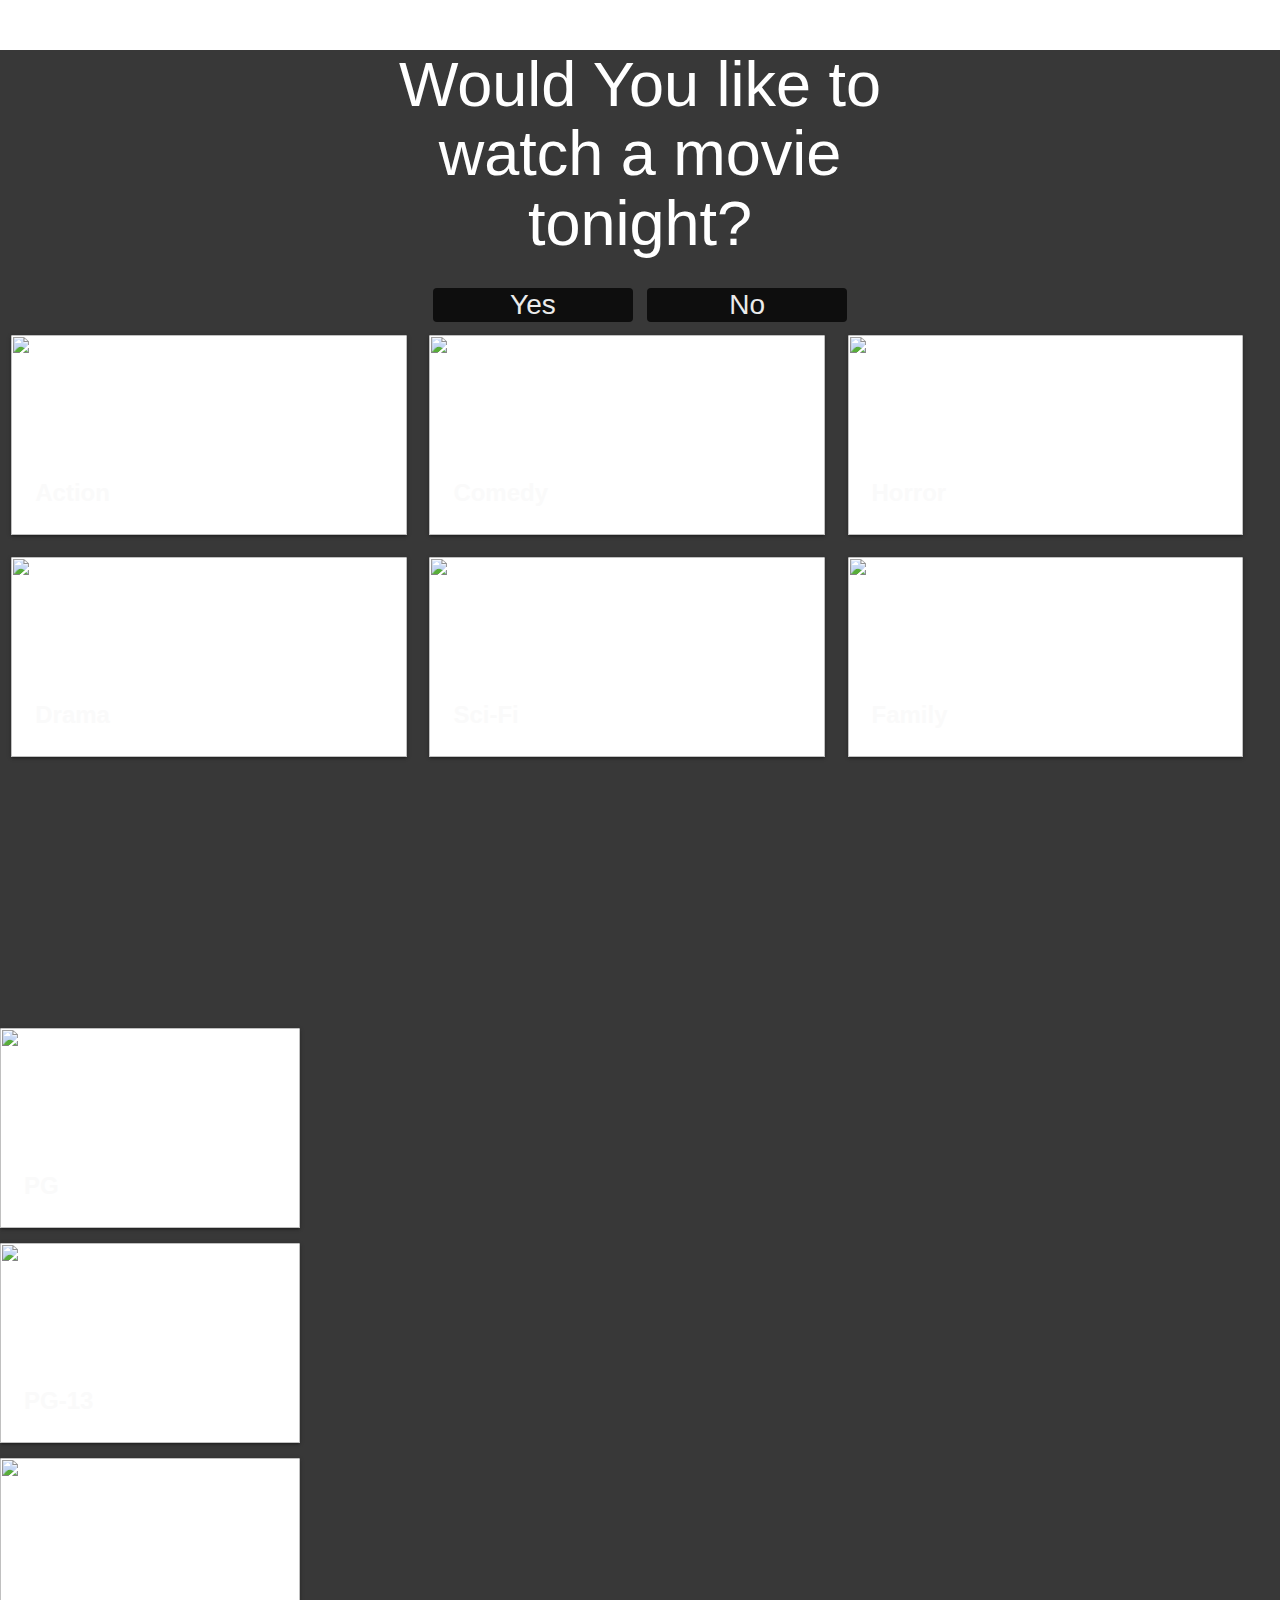
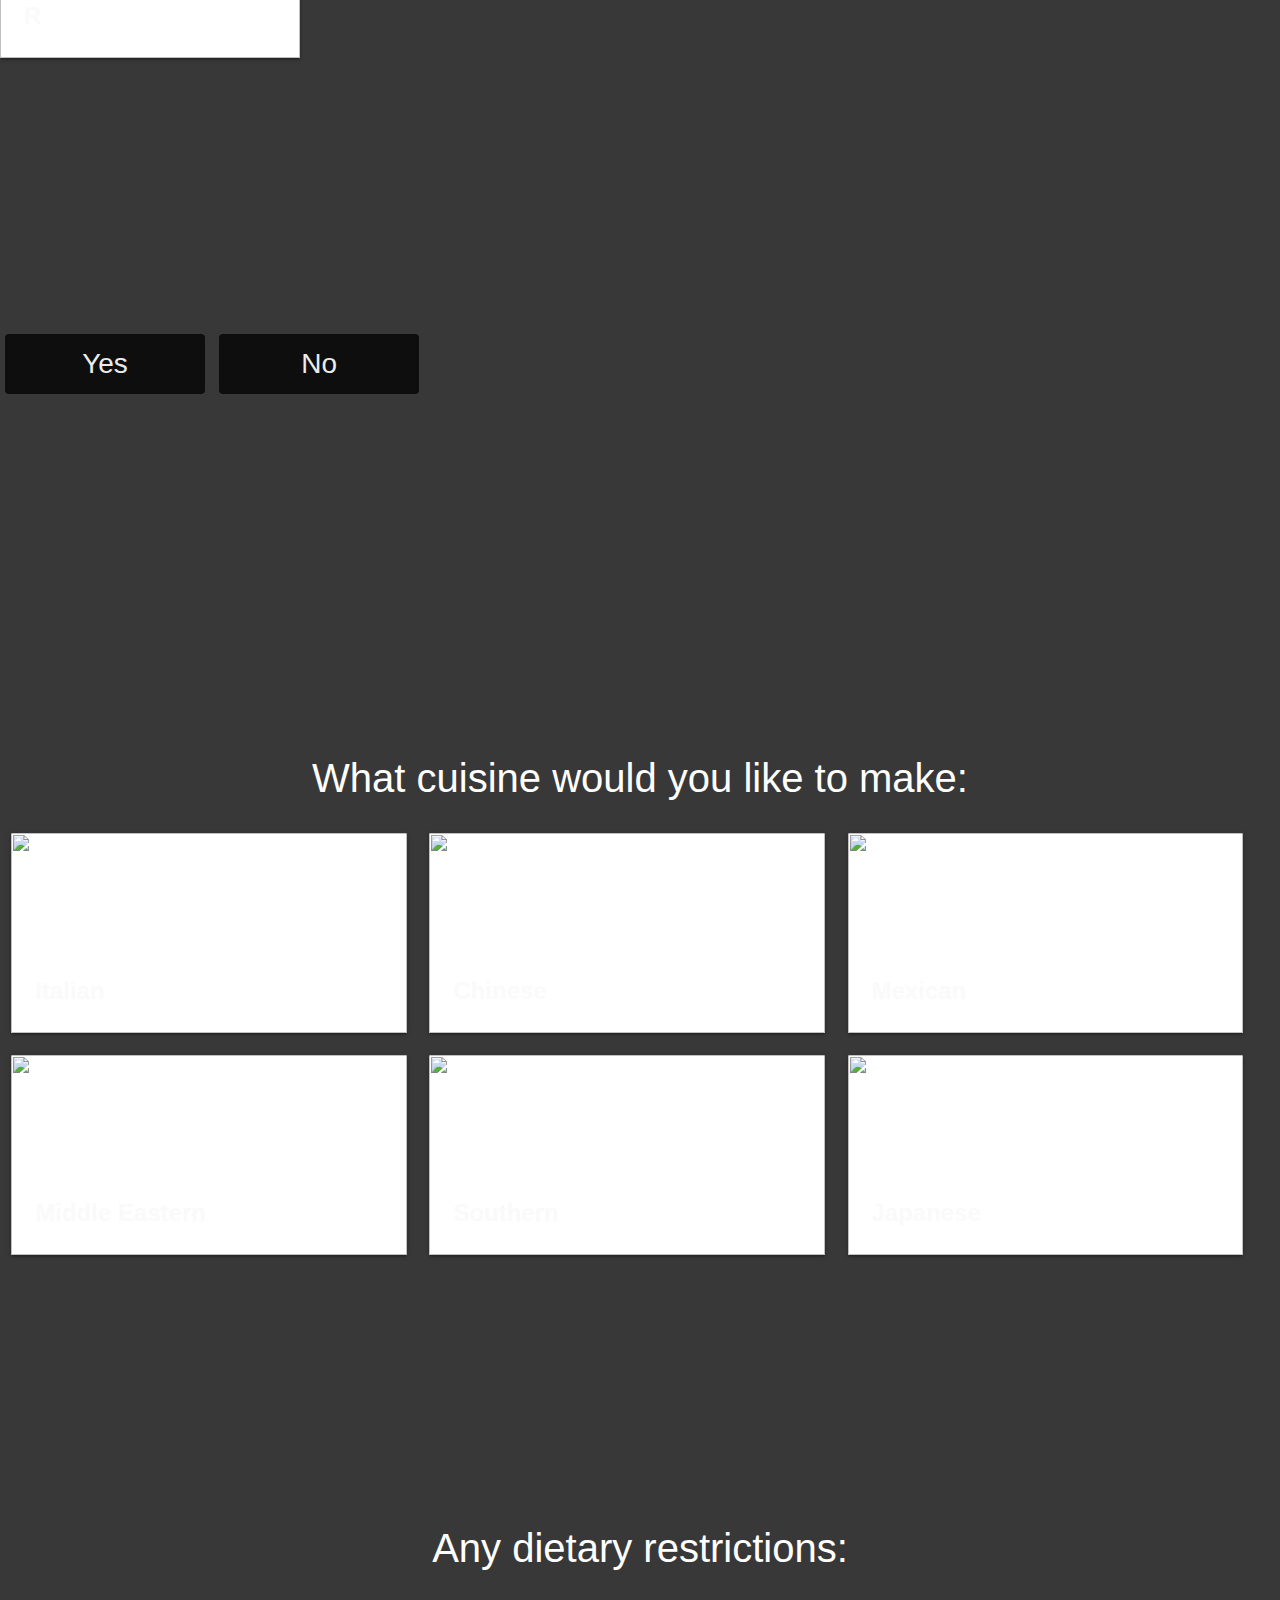
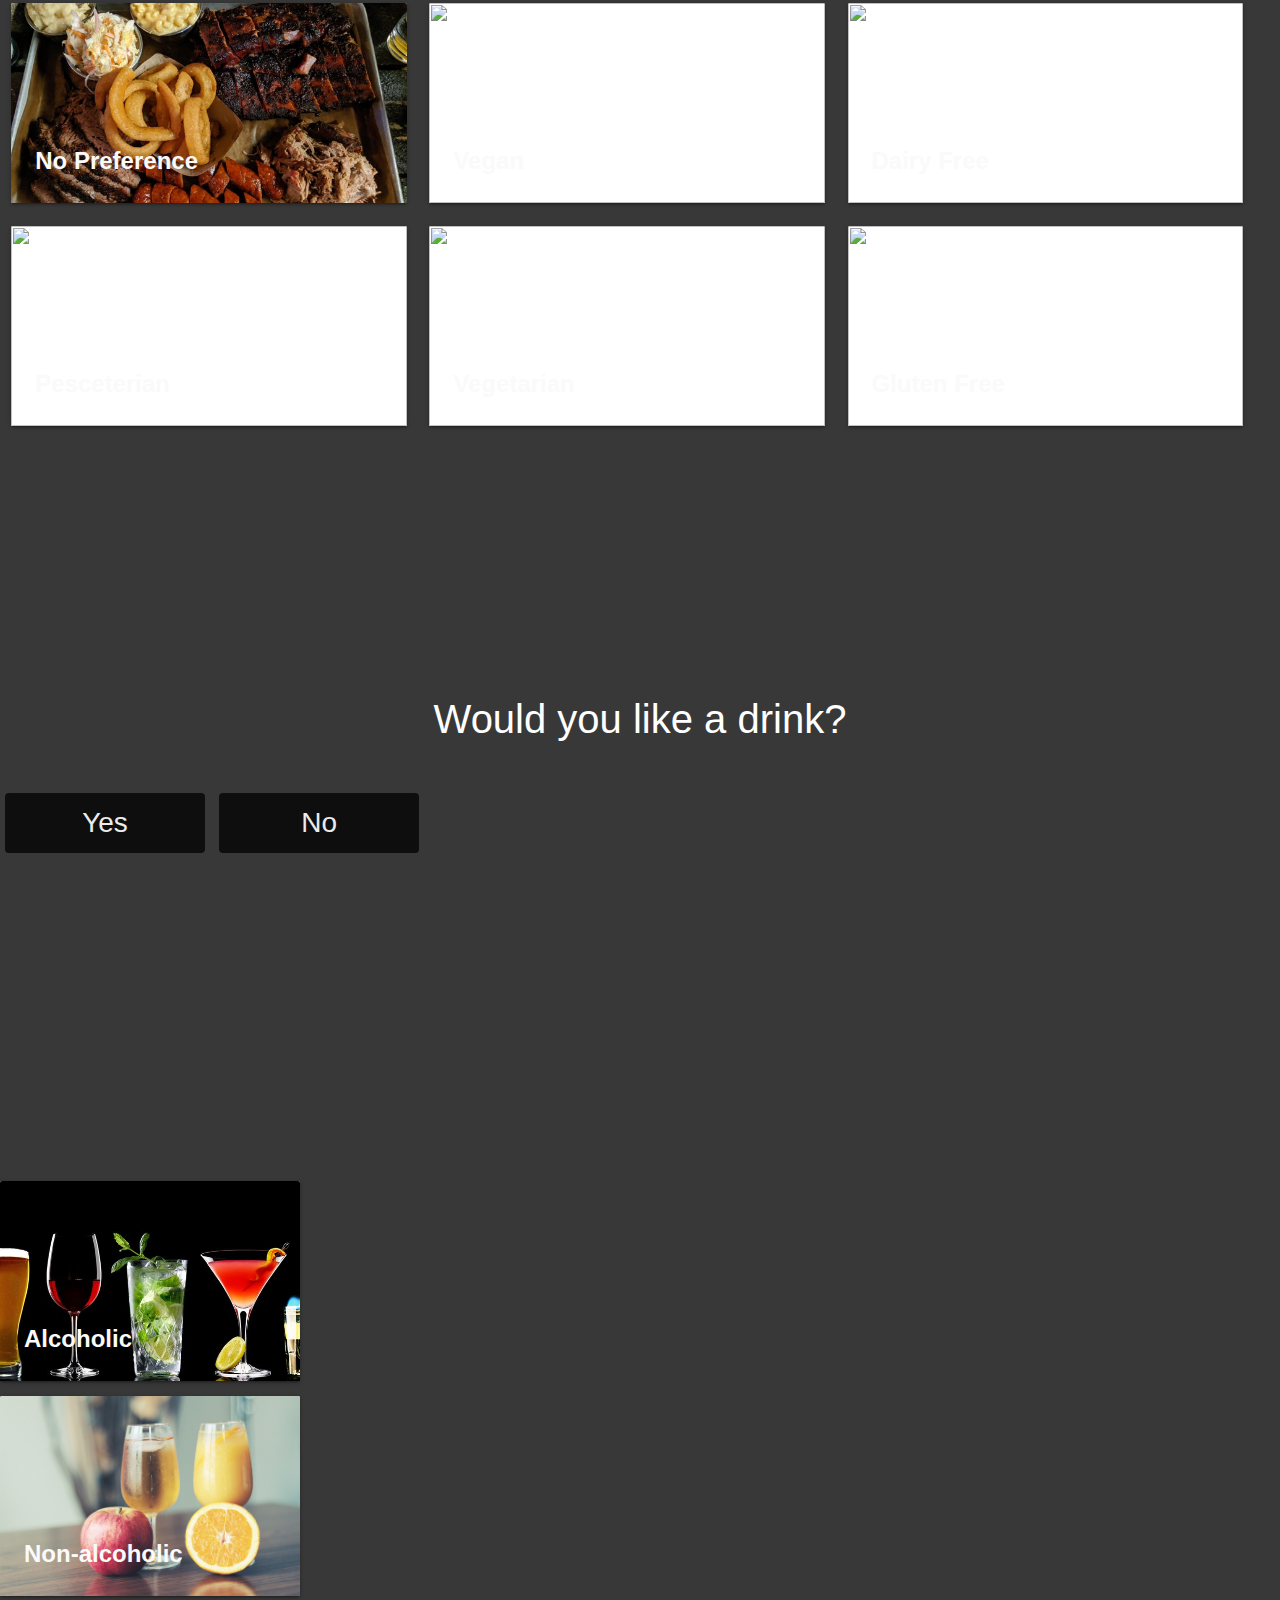
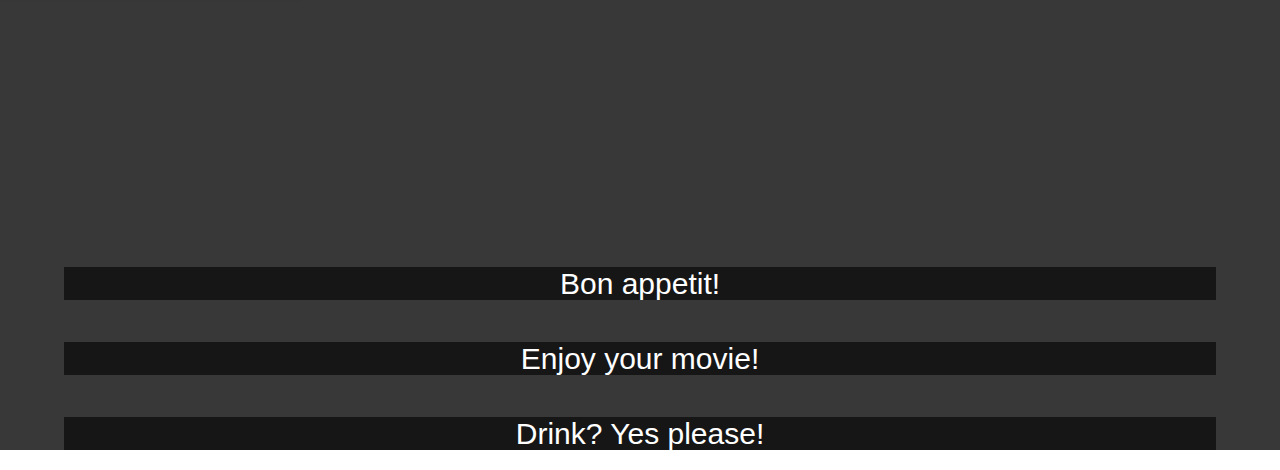
==== index.html @ 30df9296 "added in code from old repo" ====
<!DOCTYPE html>
<html lang="en">

<head>
  <meta charset="UTF-8" />
  <meta name="viewport" content="width=device-width, initial-scale=1.0" />
  <meta http-equiv="X-UA-Compatible" content="ie=edge" />
  <title>Candlelight</title>
  <link rel="stylesheet" href="https://cdnjs.cloudflare.com/ajax/libs/materialize/1.0.0/css/materialize.min.css" />
  <link rel="stylesheet" href="https://cdn.jsdelivr.net/npm/bulma@0.8.0/css/bulma.min.css" />
  <link rel="stylesheet" href="assets/css/styles.css" />

  <script defer src="https://use.fontawesome.com/releases/v5.3.1/js/all.js"></script>
  <script src="https://code.jquery.com/jquery-3.4.1.js" integrity="sha256-WpOohJOqMqqyKL9FccASB9O0KwACQJpFTUBLTYOVvVU="
    crossorigin="anonymous"></script>
</head>

<body>
  
<section id="section" class="hero is-success is-fullheight background">
    <div class="hero-body">
      <div class="container">
        <h1 class="title">
          Would You like to watch a movie tonight?
        </h1>

        <div class="placeholder"></div>

        <div class="button-div">
          <button data-movieQuest="yes" class="button yes moviebutton is-black style-for-food">
            <span>Yes</span>
          </button>
          <button data-movieQuest="no" class="button yes moviebutton is-black style-for-food">
            <span>No</span>
          </button>
        </div>
      </div>
    </div>

    <!-- create buttons with dropdown for genre  -->
    <div class="row cards-for-genre">
      <div id="actionCard" class="col s2 movieGenre">
        <div class="card">
          <div class="card-image movieType" data-movieID="28">
            <img src="https://media3.giphy.com/media/LFC7Dc1GOTu4E/giphy.gif" />
            <span class="card-title">Action</span>
          </div>
        </div>
      </div>

      <div id="comedyCard" class="col s2 movieGenre">
        <div class="card">
          <div class="card-image movieType" data-movieID="35">
            <img src="https://media.giphy.com/media/3owzVXpeycnguWQvfy/giphy.gif" />
            <span class="card-title">Comedy</span>
          </div>
        </div>
      </div>
      <div id="horrorCard" class="col s2 movieGenre">
        <div class="card">
          <div class="card-image movieType" data-movieID="27">
            <img src="https://media.giphy.com/media/w5Lp7RmMcMTRe/200.gif" />
            <span class="card-title">Horror</span>
          </div>
        </div>
      </div>
      <div id="dramaCard" class="col s2 movieGenre">
        <div class="card">
          <div class="card-image movieType" data-movieID="18">
            <img src="https://media3.giphy.com/media/ldhFX6H89fZtK/source.gif" />
            <span class="card-title">Drama</span>
          </div>
        </div>
      </div>
      <div id="scifiCard" class="col s2 movieGenre">
        <div class="card">
          <div class="card-image movieType" data-movieID="878">
            <img src="https://media0.giphy.com/media/q97q8DviQEzXG/giphy.gif" />
            <span class="card-title">Sci-Fi</span>
          </div>
        </div>
      </div>
      <div id="familyCard" class="col s2 movieGenre  ">
        <div class="card">
          <div class="card-image movieType" data-movieID="10751">
            <img src="https://media1.tenor.com/images/197e84975ef7213dc936cee5f0dd73b6/tenor.gif?itemid=7569786" />
            <span class="card-title">Family</span>
          </div>
        </div>
      </div>
    </div>

                       <!-- cards for rating -->


    <div class="cards-for-rating row">
         <div class="cardrating card s4">
        <div class="card-image movieCert" data-movieCert="PG">
          <img src="https://cybra.com/wp-content/uploads/2019/06/dark-gray-background-soft-fifteen-shades-of-grey-smooth-background-with-the-addition-of-a-bit-of-noise_bvu2c-5qtg_thumbnail-full01.png" />
          <span class="card-title">PG</span>
        </div>
      </div>

   

      <div class="cardrating card s4">
        <div class="card-image movieCert" data-movieCert="PG-13">
          <img src="https://cybra.com/wp-content/uploads/2019/06/dark-gray-background-soft-fifteen-shades-of-grey-smooth-background-with-the-addition-of-a-bit-of-noise_bvu2c-5qtg_thumbnail-full01.png" />
          <span class="card-title">PG-13</span>
        </div>
      </div>
      

   

      <div class="cardrating card s4">
        <div class="card-image movieCert" data-movieCert="R">
          <img src="https://cybra.com/wp-content/uploads/2019/06/dark-gray-background-soft-fifteen-shades-of-grey-smooth-background-with-the-addition-of-a-bit-of-noise_bvu2c-5qtg_thumbnail-full01.png" />
          <span class="card-title">R</span>
        </div>
      </div>
    </div>
  
  
  <!-- cards for cuisines -->


  <!-- cards for cuisines -->


  <div class="food-question">
    <button class="food-button is-black foodQuest" data-foodQuest = "yes"><span class="btn-span">Yes</span></button>
    <button class="food-button is-black foodQuest" data-foodQuest = "no"><span class="btn-span">No</span></button>
  </div>


  <div class="row cards-for-cuisines">
    <h1 class="diet-question">
      What cuisine would you like to make:
    </h1>
    <div class="col s2">
      <div class="card">
        <div id="italianCard" class="card-image foodCuisine" data-foodCuisine="italian">
          <img src="https://img.freepik.com/free-photo/penne-pasta_1339-932.jpg?size=626&ext=jpg" />
          <span class="card-title">Italian</span>
        </div>
      </div>
    </div>
    <div class="col s2">
      <div class="card">
        <div id="chineseCard" class="card-image foodCuisine" data-foodCuisine="chinese">
          <img src="https://p0.pikrepo.com/preview/903/659/fried-rice-with-mixed-vegetables-on-white-ceramic-plate.jpg" />
          <span class="card-title">Chinese</span>
        </div>
      </div>
    </div>
    <div class="col s2">
      <div class="card">
        <div id="mexicanCard" class="card-image foodCuisine" data-foodCuisine="mexican">
          <img src="https://p0.pikrepo.com/preview/18/23/chicken-tacos-cheese-sweetcorn.jpg" />
          <span class="card-title">Mexican</span>
        </div>
      </div>
    </div>
    <div class="col s2">
      <div class="card">
        <div id="mideastCard" class="card-image foodCuisine" data-foodCuisine="middle eastern">
          <img src="https://cdn.vox-cdn.com/thumbor/TDKiyx4Tg9f3ZrQR9Yg5erQh_tM=/0x0:2880x2304/1200x900/filters:focal(1214x1074:1674x1534)/cdn.vox-cdn.com/uploads/chorus_image/image/59012145/CaspianGrille_KabobKabobPlatters1_2880x2304.6.jpg" />
          <span class="card-title">Middle Eastern</span>
        </div>
      </div>
    </div>
    <div class="col s2">
      <div class="card">
        <div id="southCard" class="card-image foodCuisine" data-foodCuisine="southern">
          <img src="https://www.wheretraveler.com/sites/default/files/styles/promoted_image/public/SoulFood_c-Jennifer%20Woodard%20Maderazo-Flickr_1.jpg?itok=YhXatT_V&timestamp=1452722539" />
          <span class="card-title">Southern</span>
        </div>
      </div>
    </div>
    <div class="col s2">
      <div class="card">
        <div id="japCard"class="card-image foodCuisine" data-foodCuisine="japanese">
          <img src="https://cdn.pixabay.com/photo/2017/04/04/00/36/japanese-food-2199962_960_720.jpg" />
          <span class="card-title">Japanese</span>
        </div>
      </div>
    </div>
  </div>


  <!-- dietary restrictions -->
 
  <div class="row cards-for-diets">


    <h1 class="diet-question">
      Any dietary restrictions: 
    </h1>
    <div class="col s2">
      <div class="card">
        <div id="preferanceCard" class="card-image foodDiet" data-foodDiet="">
          <img src="assets/images/no preference.jpg" />
          <span class="card-title">No Preference</span>
        </div>
      </div>
    </div>
    <div class="col s2">
      <div class="card">
        <div id="veganCard" class="card-image foodDiet" data-foodDiet="vegan">
          <img src="https://p0.pxfuel.com/preview/344/674/482/quinoa-salad-vegetarian-diet.jpg" />
          <span class="card-title">Vegan</span>
        </div>
      </div>
    </div>
    <div class="col s2">
      <div class="card ketoCard">
        <div id="ketoCard"class="card-image foodDiet" data-foodDiet="dairy free">
          <img src="https://i2.wp.com/thewoodenskillet.com/wp-content/uploads/2019/03/Dairy-Free-Dijon-Chicken-5.jpg?resize=600%2C900&ssl=1" />
          <span class="card-title">Dairy Free</span>
        </div>
      </div>
    </div>
    <div class="col s2">
      <div class="card ">
        <div id="pescCard" class="card-image foodDiet" data-foodDiet="pescetarian">
          <img src="https://p0.pxfuel.com/preview/891/457/303/salmon-fish-scampi-fried.jpg" />
          <span class="card-title">Pesceterian</span>
        </div>
      </div>
    </div>
    <div class="col s2">
      <div class="card ">
        <div id="vegetarianCard" class="card-image foodDiet" data-foodDiet="vegetarian">
          <img src="https://p0.piqsels.com/preview/503/434/508/salad-spinach-cashew-food.jpg" />
          <span class="card-title">Vegetarian</span>
        </div>
      </div>
    </div>
    <div class="col s2">
      <div class="card">
        <div id="glutenCard" class="card-image foodDiet" data-foodDiet="gluten free">
          <img src="https://live.staticflickr.com/65535/48887422827_34dc3e6987_b.jpg" />
          <span class="card-title">Gluten Free</span>
        </div>
      </div>
    </div>
  </div>


  <div class="alcohol-question">
    <h1 class="alcohol-heading">
      Would you like a drink?
    </h1><br>
    <div class="button-wrapper">
      <button id="buttonAlcohol-1" class="food-button2 is-black" data-foodQuest = "yes"><span class="btn-span">Yes</span></button>
      <button id="buttonAlcohol-2" class="food-button2 is-black" data-foodQuest = "no"><span class="btn-span">No</span></button>
      <!-- <button id="buttonAlcohol-1" class="button is-black style-for-alcohol">
        <span>Yes</span>
      </button>
      <button  class="button is-black style-for-alcohol">
        <span>No</span>
      </button> -->
    </div>
  </div>

  <div class ="row cards-for-alcohol">

    <div class="cardrating card s4">
      <div class="card-image alcoholPref" data-alcohol="alcoholic">
        <img src="assets/images/alcoholic.jfif" />
        <span class="card-title">Alcoholic</span>
      </div>
    </div>
    <div class="cardrating card s4">
      <div class="card-image alcoholPref" data-alcohol="nonalcoholic">
        <img src="assets/images/apple-926456_1280.png" />
        <span class="card-title">Non-alcoholic</span>
      </div>
    </div>
  </div>




<!-- RESULTS PAGE -->

<div class="results-page">
  <div class="results-wrapper">
  <div class="columns">
    <div class="column foodz is-one-third resultcolumn">
      <h1>Bon appetit!</h1>
    </div>
    <div class="column is-one-third resultcolumn moviez">
      <h1>Enjoy your movie!</h1>
    </div>
    <div class="column is-one-third resultcolumn drinkz">
      <h1>Drink? Yes please!</h1>
    </div>
  </div>
  </div>
  </div>
  
  </section>

  

  <script src="assets/js/movies.js"></script>
  <script src="assets/js/food.js"></script>
  <script src="assets/js/drinks.js"></script>

</body>

</html>
---- assets/css/styles.css ----
.navbar {
  z-index: 900;
  position: fixed;
  width: 100%;
  height: 50px;
  background-color: transparent;
}

a.navbar-item {
  cursor: pointer;
  color: #0a0a0a;
  font-size: 21px;
  font-weight: 900;
}

.button.is-primary {
  background-color: #9f6649;
  border-color: transparent;
  color: #fff;
}
.is-black{
  background-color: #0a0a0a;
  border-color: transparent;
  color: #fff;
  opacity: 90%;
}

.container {
  margin-left: 30%;
}

.button-div {
  
}

.yes {
  border-radius: 4px;
  border: none;
  text-align: center;
  font-size: 28px;
  padding: 15x;
  width: 200px;
  transition: all 0.5s;
  cursor: pointer;
  margin: 5px;
}

.yes span {
  cursor: pointer;
  display: inline-block;
  position: relative;
  transition: 0.5s;
}

.yes span:after {
  content: "\00bb";
  position: absolute;
  opacity: 0;
  top: 0;
  right: -20px;
  transition: 0.5s;
}

.yes:hover span {
  padding-right: 25px;
}

.yes:hover span:after {
  opacity: 1;
  right: 0;
}

.card-image img {
  width: 200px;
  height: 200px;
  object-fit: cover;
}

.row .col.s2 {
  width: 32.666667%;
  margin-left: auto;
  left: auto;
  right: auto;
}

.row {
  /* margin-left: auto; */
  /* margin-right: auto; */
  /* margin-bottom: 20px; */
  /* float: left; */
  /* border-spacing: initial; */
  /* margin: 0 auto; */
  margin-bottom: 20%;
}

/* Styling for the card ratings */
.cardrating {

width: 300px;
height: 200px;
}

.cardrating:hover {
cursor: pointer;
box-shadow: 0px 0px 10px black;
}

.cardrating 
  { transition: all .2s ease-in-out; }

.cardrating:hover
  { transform: scale(1.07); }
/* <---------------------------------------> */
.card .card-image .card-title {
  color: #fafafa;
  position: absolute;
  bottom: 0;
  left: 0;
  max-width: 100%;
  padding: 24px;
  font-family: sans-serif;
  font-weight: 900;
 
}

/* FOOD CARDS */

#italianCard:hover {
  cursor: pointer;
  box-shadow: 0px 0px 10px black;
  
}
#italianCard:hover {
  transition: all .2s ease-in-out;
  transform: scale(1.07); 
  
}
#chineseCard:hover {
  cursor: pointer;
  box-shadow: 0px 0px 10px black;
}
#chineseCard:hover {
  transition: all .2s ease-in-out;
  transform: scale(1.07); 
}

#mexicanCard:hover {
  cursor: pointer;
  box-shadow: 0px 0px 10px black;

}

#mexicanCard:hover {
  transition: all .2s ease-in-out;
  transform: scale(1.07); 
  
}

#mideastCard:hover {
  cursor: pointer;
  box-shadow: 0px 0px 10px black;
}

#mideastCard:hover {
  transition: all .2s ease-in-out;
  transform: scale(1.07); 
}

#southCard:hover {
  cursor: pointer;
  box-shadow: 0px 0px 10px black;

}

#southCard:hover {
  transition: all .2s ease-in-out;
  transform: scale(1.07); 
  
}
#japCard:hover {
  cursor: pointer;
  box-shadow: 0px 0px 10px black;
}
#japCard:hover {
  transition: all .2s ease-in-out;
  transform: scale(1.07); 
}



/* <------------------DIETARY PREFERENCE CARD---------------> */


#veganCard:hover {
  cursor: pointer;
  box-shadow: 0px 0px 10px black;
  
}
#veganCard:hover {
  transition: all .2s ease-in-out;
  transform: scale(1.07); 
  
}
#ketoCard:hover {
  cursor: pointer;
  box-shadow: 0px 0px 10px black;
}
#ketoCard:hover {
  transition: all .2s ease-in-out;
  transform: scale(1.07); 
}

#pescCard:hover {
  cursor: pointer;
  box-shadow: 0px 0px 10px black;

}

#pescCard:hover {
  transition: all .2s ease-in-out;
  transform: scale(1.07); 
  
}

#vegetarianCard:hover {
  cursor: pointer;
  box-shadow: 0px 0px 10px black;
}

#vegetarianCard:hover {
  transition: all .2s ease-in-out;
  transform: scale(1.07); 
}

#glutenCard:hover {
  cursor: pointer;
  box-shadow: 0px 0px 10px black;

}

#glutenCard:hover {
  transition: all .2s ease-in-out;
  transform: scale(1.07); 
  
}
#preferanceCard:hover {
  cursor: pointer;
  box-shadow: 0px 0px 10px black;
}
#preferanceCard:hover {
  transition: all .2s ease-in-out;
  transform: scale(1.07); 
}















/* <____________________________________________> */
card .card-image {
  position: relative;
  height: 200px;
  /* object-fit: cover; */
  /* width: 238px; */
}


.cards-for-genre {
  cursor: pointer;
}

#actionCard { 
  transition: all .2s ease-in-out;
 }

#actionCard:hover {
   transform: scale(1.07);
   }

#comedyCard { 
    transition: all .2s ease-in-out; 
  }

#comedyCard:hover { 
  transform: scale(1.07);
 }

#horrorCard { 
  transition: all .2s ease-in-out; 
}
#horrorCard:hover { 
  transform: scale(1.07);
 }

#dramaCard {
   transition: all .2s ease-in-out; 
  }

#dramaCard:hover {
   transform: scale(1.07); 
  }
#scifiCard {
   transition: all .2s ease-in-out; 
  }
#scifiCard:hover { 
  transform: scale(1.07);
 }

#familyCard { 
  transition: all .2s ease-in-out; 
}

#familyCard:hover { 
  transform: scale(1.07); 
}


/* select rating styles */



span.msg,
span.choose {
  color: #555;
  padding: 5px 0 10px;
  display: inherit
}
.container {
  width: 500px;
  margin: 50px auto 0;
  text-align: center
}

/*Styling Selections for food*/



/* .food-button {
  background-color: #000000;
  border-color: transparent;
  color: #fff;
} */

.food-question {
  margin: 0 auto;
}

.food-button2{
  border-radius: 4px;
  border: none;
  text-align: center;
  font-size: 28px;
  padding: 15x;
  width: 200px;
  transition: all 0.5s;
  cursor: pointer;
  height: 60px;
  margin: 5px;
  margin-bottom: 320px;
}






.food-button2 span {
  cursor: pointer;
  display: inline-block;
  position: relative;
  transition: 0.5s;
}

.food-button2 span:after {
  content: "\00bb";
  position: absolute;
  opacity: 0;
  top: 0;
  right: -20px;
  transition: 0.5s;
}

.food-button2:hover span {
  padding-right: 25px;
}

.food-button2:hover span:after {
  opacity: 1;
  right: 0;
}








.food-button{
  border-radius: 4px;
  border: none;
  text-align: center;
  font-size: 28px;
  padding: 15x;
  width: 200px;
  transition: all 0.5s;
  cursor: pointer;
  height: 60px;
  margin: 5px;
  margin-bottom: 320px;
}





















.food-button span {
  cursor: pointer;
  display: inline-block;
  position: relative;
  transition: 0.5s;
}

.food-button span:after {
  content: "\00bb";
  position: absolute;
  opacity: 0;
  top: 0;
  right: -20px;
  transition: 0.5s;
}

.food-button:hover span {
  padding-right: 25px;
}

.food-button:hover span:after {
  opacity: 1;
  right: 0;
}

.diet-question{
  text-align: center;
  font-size: 40px;
  font-family: Arial, Helvetica, sans-serif;
  

}

.alcohol-question {
margin: 0 auto;
}

.alcohol-question {
  /* margin-bottom: 40%; */
}


.alcohol-heading {
  text-align: center;
  font-family: sans-serif;
  font-size: 40px;
}

.button-wrapper {
  /* margin-left: 55px; */
}



/* this is buttons for alcohol questions */

.alcohol-question {
  /* margin-left: 30%; */
}

.newButton {
  border-radius: 4px;
  border: none;
  text-align: center;
  font-size: 28px;
  padding: 15x;
  width: 200px;
  transition: all 0.5s;
  cursor: pointer;
  margin: 5px;
}

.newButton span {
  cursor: pointer;
  display: inline-block;
  position: relative;
  transition: 0.5s;
}

.newButton span:after {
  content: "\00bb";
  position: absolute;
  opacity: 0;
  top: 0;
  right: -20px;
  transition: 0.5s;
}

.newButton:hover span {
  padding-right: 25px;
}

.newButton:hover span:after {
  opacity: 1;
  right: 0;
}

.resultcolumn {
  background-color: black;
  background: rgba(0, 0, 0, 0.6);
}

.results-page h1 {
  font-size: 30px;
  margin-bottom: 20px;
  text-align: center;
}

.results-page h2 {
  text-align: center;
  margin-top: 10px;
  margin-bottom: 10px;
}

.results-page img {
  margin: 20px 0;
}

.results-wrapper {
  max-width: 90%;
  margin: 0 auto;
}

.hero.is-success {
  background-color: rgb(56, 56, 56);
  color: #fff;
}

.hero-body {
  padding-top: 0rem
}
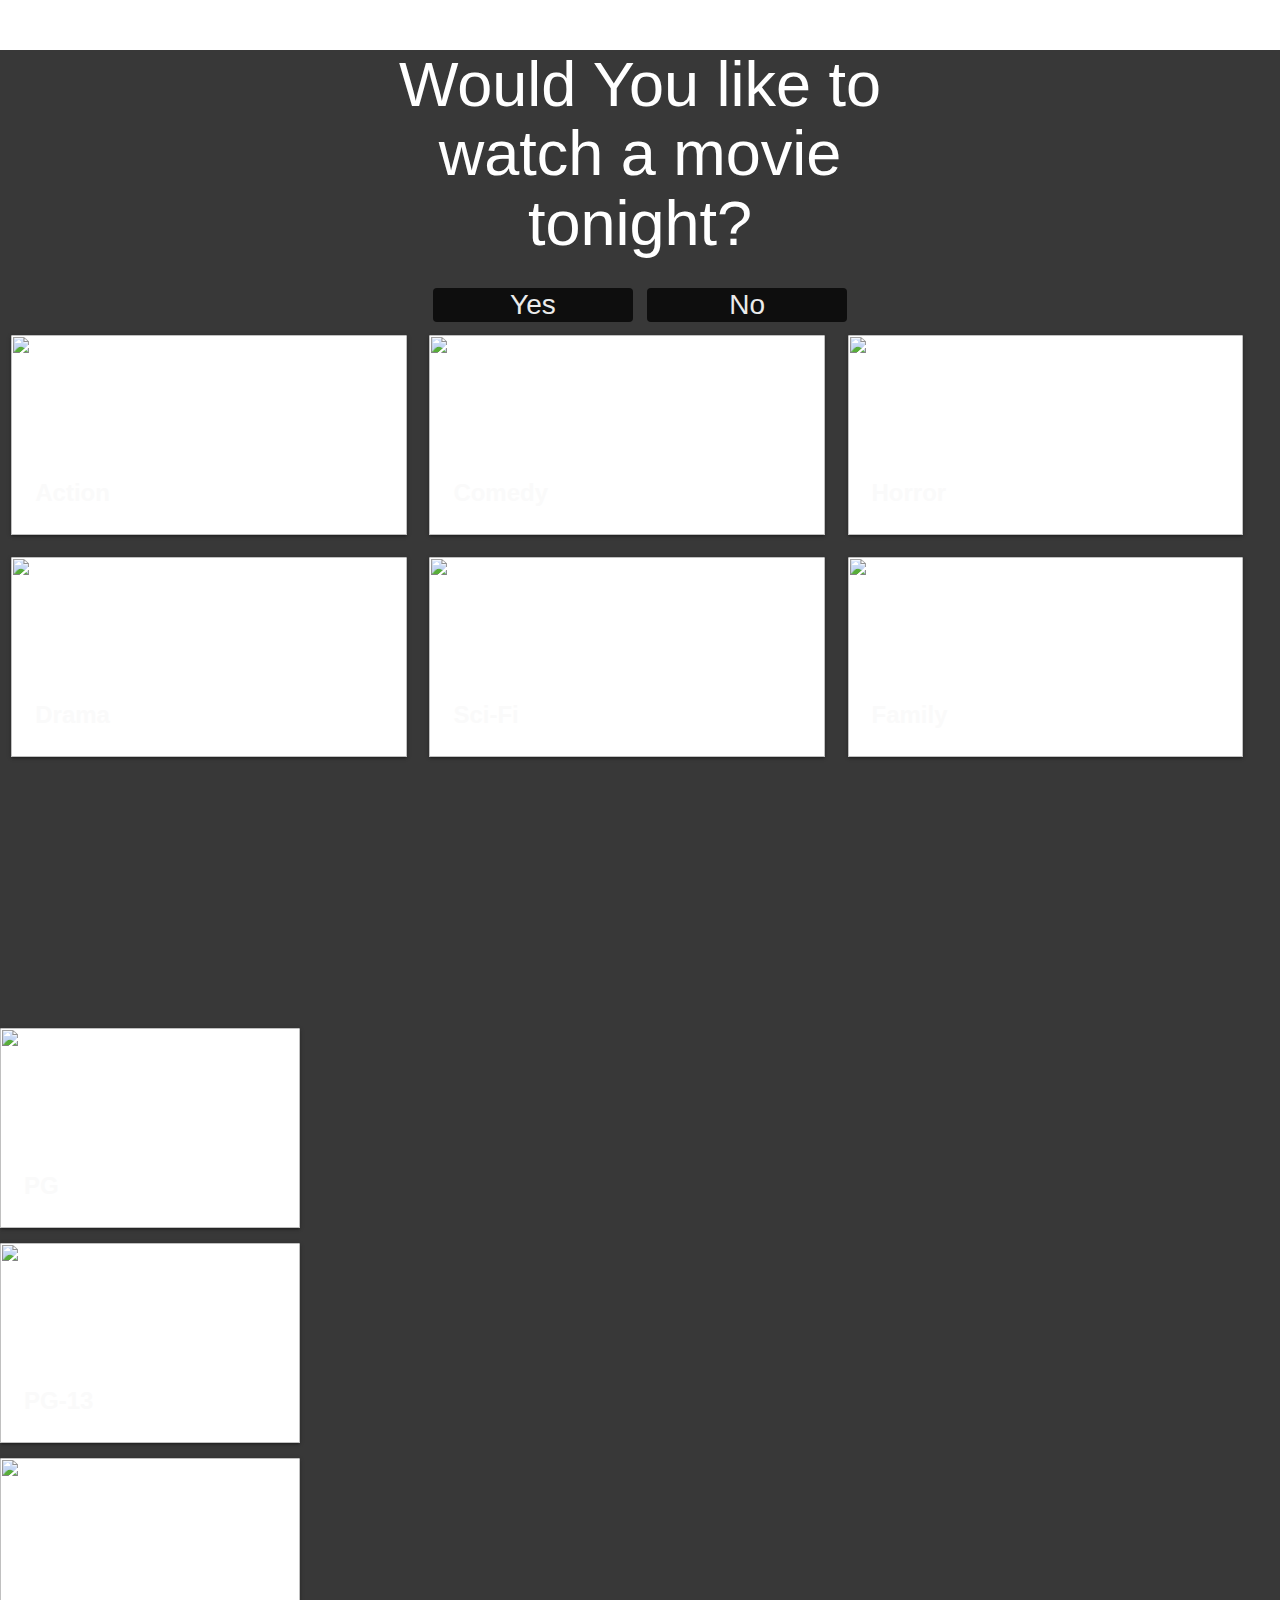
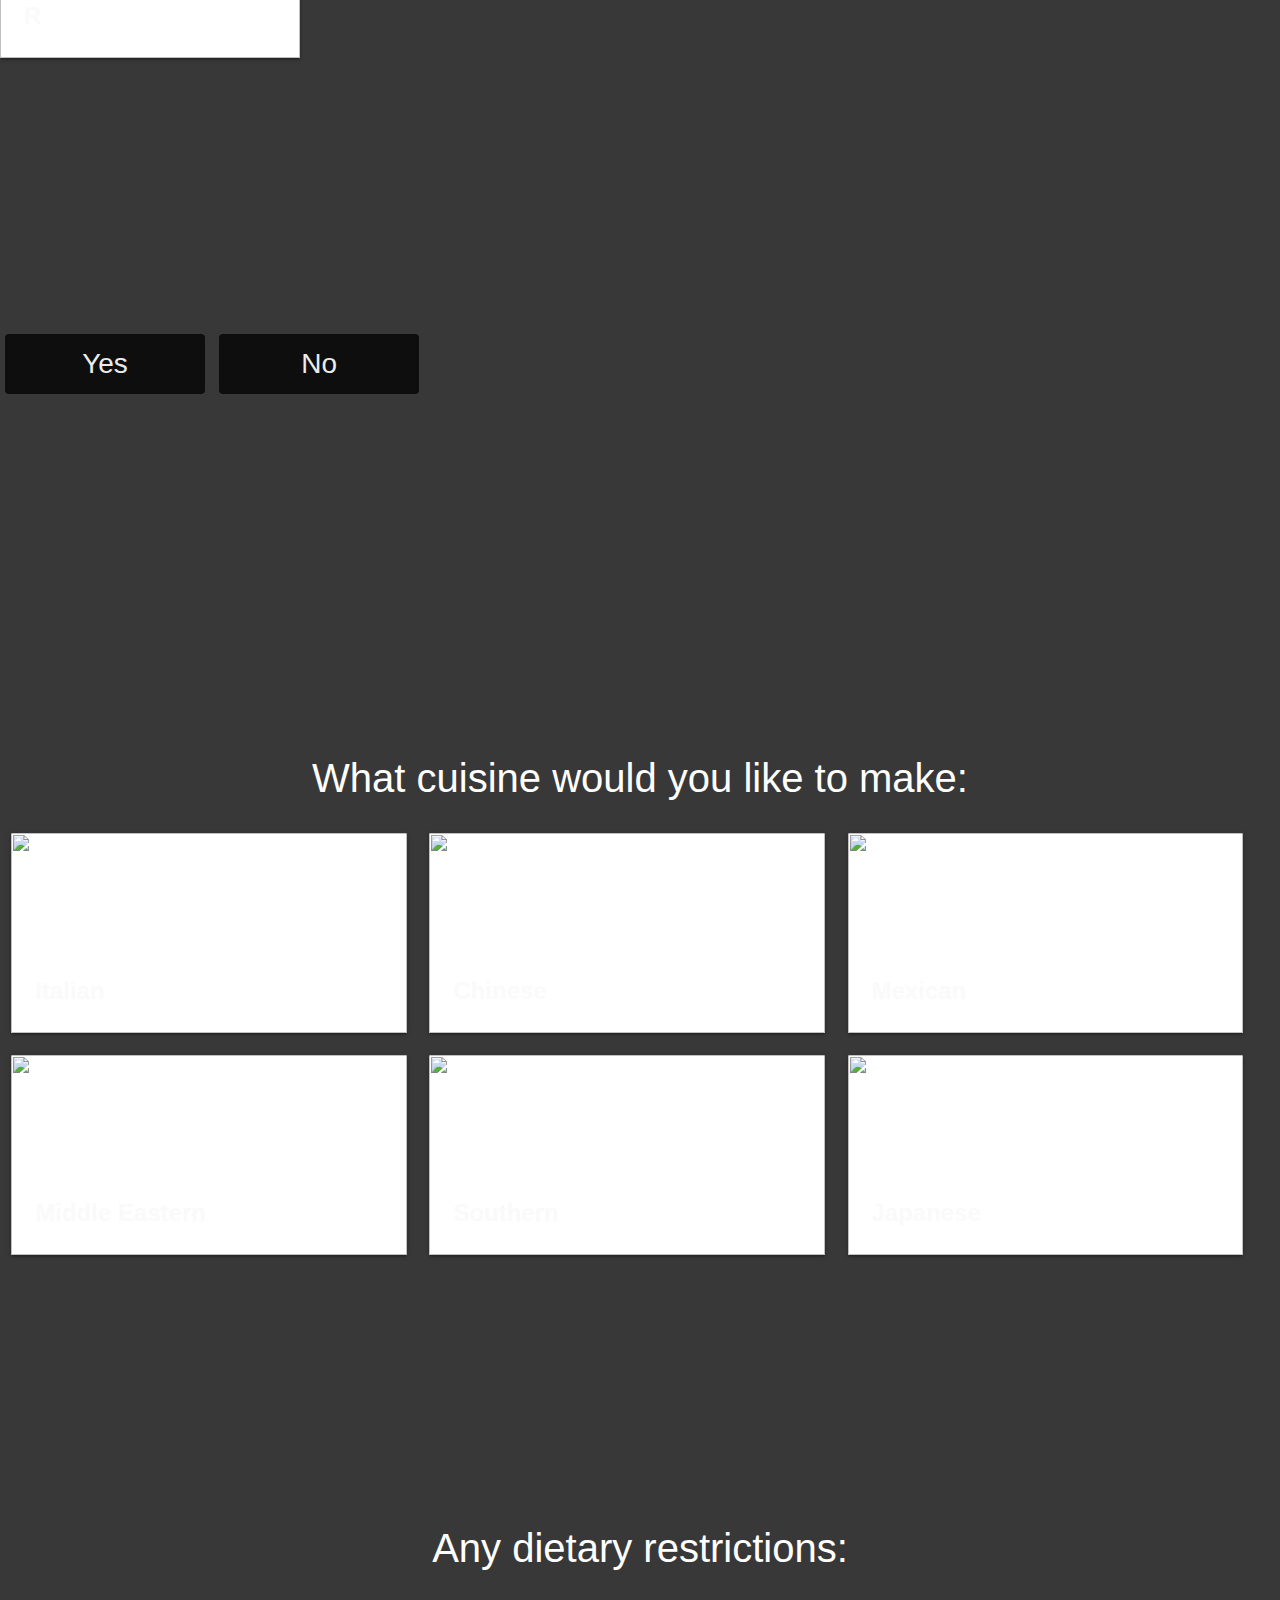
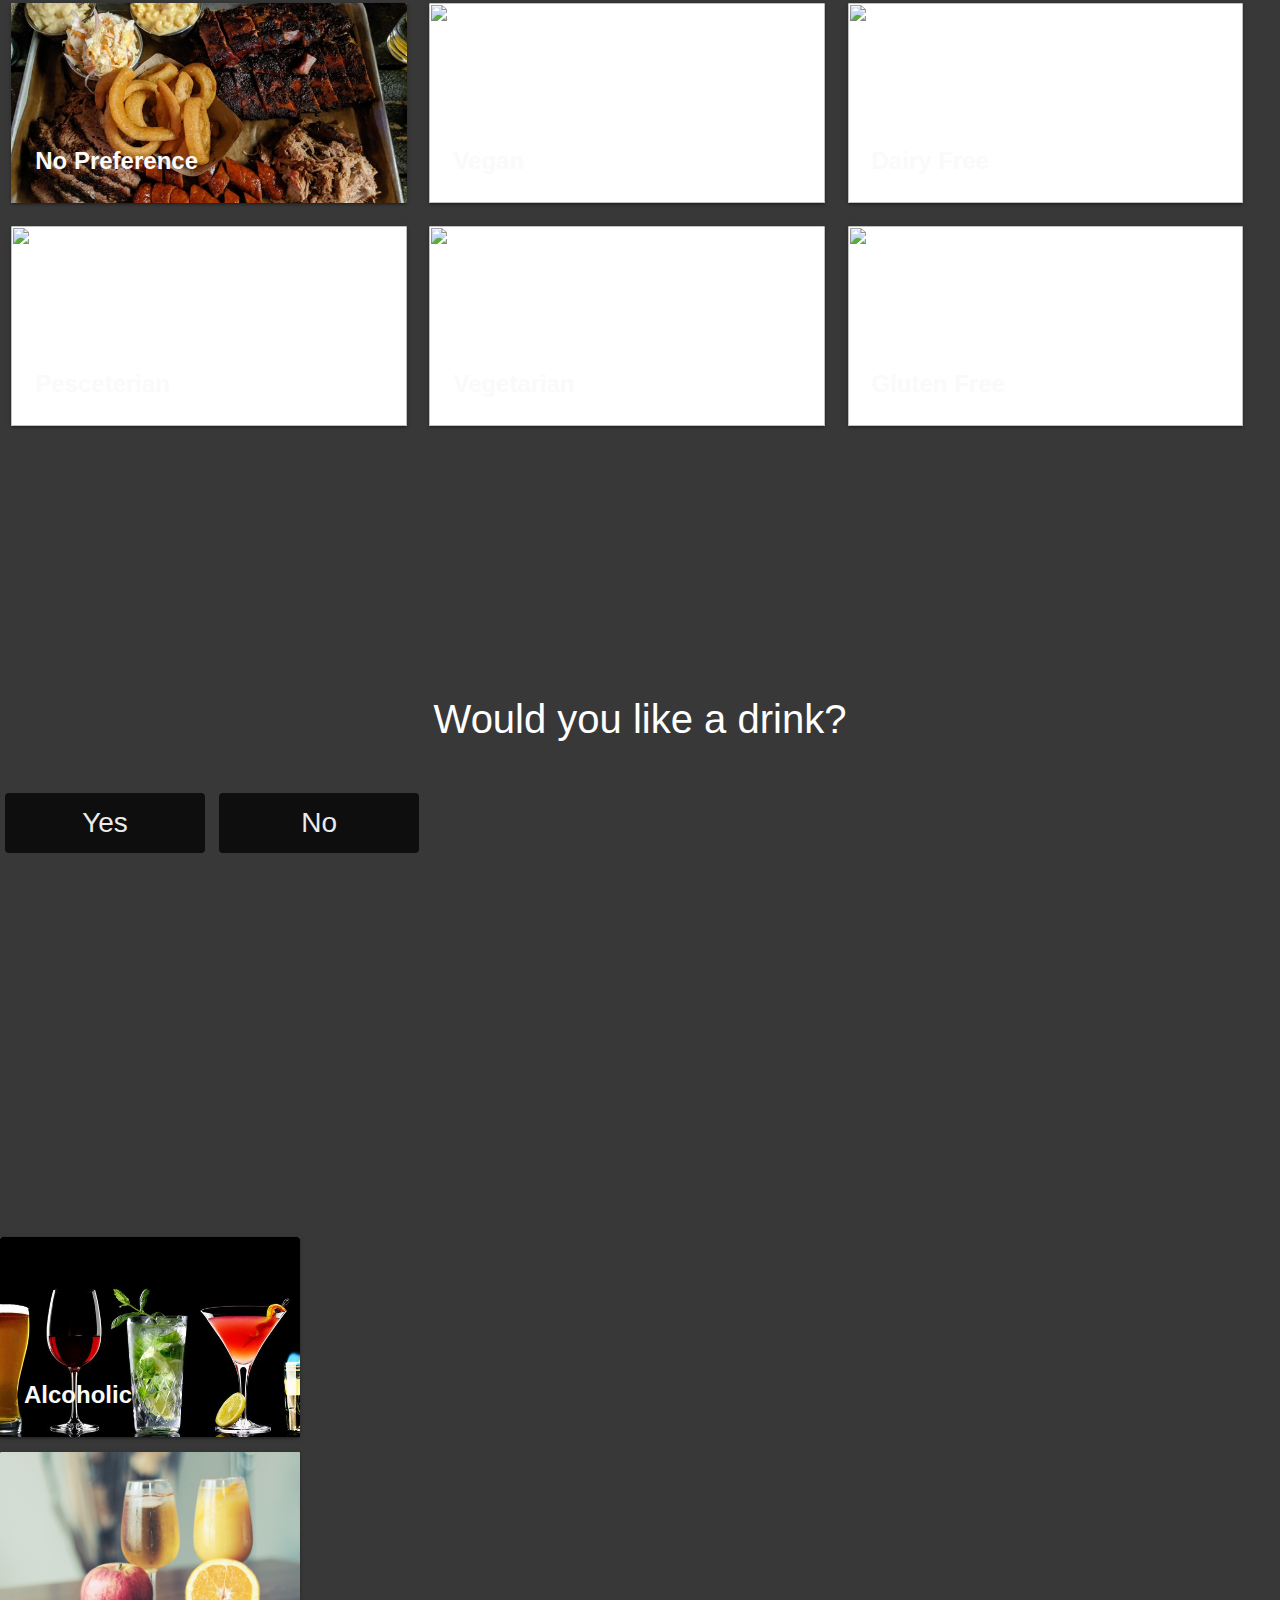
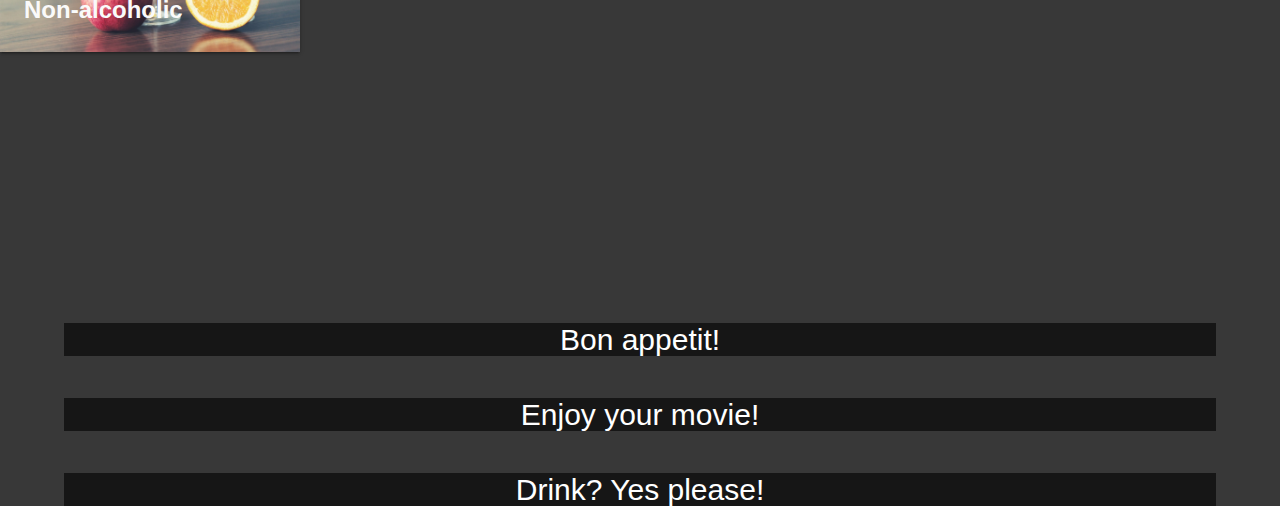
==== commit 4319facb: "add labels" ====
--- a/index.html
+++ b/index.html
@@ -165,7 +165,7 @@
     <div class="col s2">
       <div class="card">
         <div id="mideastCard" class="card-image foodCuisine" data-foodCuisine="middle eastern">
-          <img src="https://cdn.vox-cdn.com/thumbor/TDKiyx4Tg9f3ZrQR9Yg5erQh_tM=/0x0:2880x2304/1200x900/filters:focal(1214x1074:1674x1534)/cdn.vox-cdn.com/uploads/chorus_image/image/59012145/CaspianGrille_KabobKabobPlatters1_2880x2304.6.jpg" />
+          <img src="https://www.knoxmercury.com/wp-content/uploads/2015/06/food_Photographfee-336-793x528.jpg" />
           <span class="card-title">Middle Eastern</span>
         </div>
       </div>
--- a/assets/css/styles.css
+++ b/assets/css/styles.css
@@ -123,6 +123,27 @@
  
 }
 
+/* shrink for phones */
+@media only screen and (max-width: 600px) {
+.card .card-image .card-title {
+  color: #fafafa;
+  position: absolute;
+  bottom: 0;
+  left: 0;
+  max-width: 100%;
+  padding: 5px;
+  font-family: sans-serif;
+  font-weight: 900;
+  font-size: 18px;
+ 
+}
+
+}
+
+
+
+
+
 /* FOOD CARDS */
 
 #italianCard:hover {
@@ -369,8 +390,32 @@
   margin-bottom: 320px;
 }
 
-
-
+/* phone size */
+@media only screen and (max-width: 600px) {
+
+.food-button2 {
+  border-radius: 4px;
+    border: none;
+    text-align: center;
+    font-size: 28px;
+    padding: 15x;
+    width: 200px;
+    transition: all 0.5s;
+    cursor: pointer;
+    height: 60px;
+    margin-bottom: 10px;
+}
+}
+
+@media only screen and (max-width: 600px) {
+
+  .button-wrapper {
+
+    margin-left: 100px;
+    margin-bottom: 88%;
+
+  }
+}
 
 
 
@@ -423,7 +468,32 @@
 
 
 
-
+/* phone size */
+@media only screen and (max-width: 600px) {
+
+  .food-button {
+    border-radius: 4px;
+      border: none;
+      text-align: center;
+      font-size: 28px;
+      padding: 15x;
+      width: 200px;
+      transition: all 0.5s;
+      cursor: pointer;
+      height: 60px;
+      margin-bottom: 10px;
+  }
+  }
+  
+  @media only screen and (max-width: 600px) {
+  
+    .food-question {
+  
+      margin-left: 100px;
+      margin-bottom: 88%;
+  
+    }
+  }
 
 
 
@@ -478,7 +548,8 @@
 }
 
 .alcohol-question {
-  /* margin-bottom: 40%; */
+
+  margin-bottom: 5%;
 }
 
 
@@ -569,5 +640,6 @@
 }
 
 .hero-body {
-  padding-top: 0rem
+  padding-top: 0rem;
+  align-items: flex-end;
 }